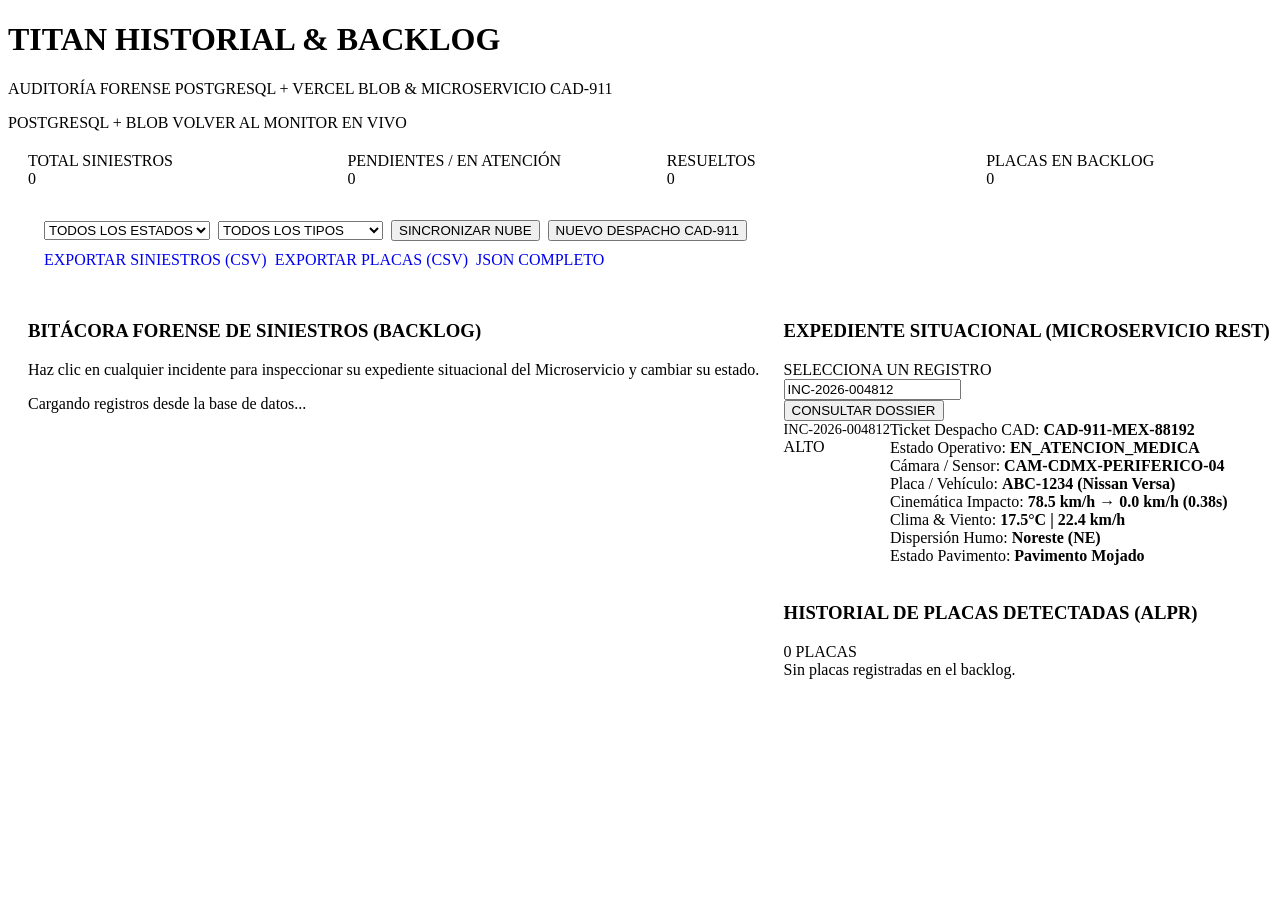
==== pwa/historial.html @ c9367545 "feat: documentacion y preparacion de deployment" ====
<!DOCTYPE html>
<html lang="es">
<head>
  <meta charset="UTF-8">
  <meta name="viewport" content="width=device-width, initial-scale=1.0, maximum-scale=1.0, user-scalable=no, viewport-fit=cover">
  <title>TITAN // Historial Forense & Expedientes Microservicio (/historial)</title>
  <meta name="theme-color" content="#070a11">
  <link rel="manifest" href="/manifest.json">
  <link rel="icon" type="image/svg+xml" href="/static/icon.svg">

  <link rel="preconnect" href="https://fonts.googleapis.com">
  <link rel="preconnect" href="https://fonts.gstatic.com" crossorigin>
  <link href="https://fonts.googleapis.com/css2?family=Chakra+Petch:wght@400;500;600;700&family=Inter:wght@300;400;500;600;700&family=JetBrains+Mono:wght@400;600;700&display=swap" rel="stylesheet">
  <script src="/static/lucide.min.js" defer></script>
  <link rel="stylesheet" href="/static/style.css?v=9">
  <style>
    .history-container {
      position: relative;
      z-index: 10;
      width: 100%;
      max-width: 1580px;
      margin: 0 auto;
      padding: 1.25rem;
      display: flex;
      flex-direction: column;
      gap: 1.15rem;
    }
    .history-stats-row {
      display: grid;
      grid-template-columns: repeat(auto-fit, minmax(200px, 1fr));
      gap: 0.85rem;
    }
    .history-grid {
      display: grid;
      grid-template-columns: 1.45fr 1fr;
      gap: 1.15rem;
      align-items: start;
    }
    @media (max-width: 1024px) {
      .history-grid {
        grid-template-columns: 1fr;
      }
    }
    .filter-toolbar {
      display: flex;
      gap: 0.65rem;
      flex-wrap: wrap;
      align-items: center;
      justify-content: space-between;
      background: var(--bg-surface);
      border: 1px solid var(--border-subtle);
      border-radius: 10px;
      padding: 0.85rem 1rem;
    }
    .filter-group {
      display: flex;
      gap: 0.5rem;
      flex-wrap: wrap;
      align-items: center;
    }
    .incidents-table-wrap {
      display: flex;
      flex-direction: column;
      gap: 0.65rem;
      max-height: 680px;
      overflow-y: auto;
      padding-right: 4px;
    }
    .history-card {
      background: rgba(11, 18, 33, 0.86);
      border: 1px solid var(--border-subtle);
      border-left: 4px solid var(--alert-red);
      border-radius: 8px;
      padding: 0.9rem 1rem;
      display: flex;
      flex-direction: column;
      gap: 0.55rem;
      transition: all 0.2s ease;
      cursor: pointer;
    }
    .history-card:hover {
      border-color: var(--cyan-primary);
      background: rgba(0, 240, 255, 0.06);
      transform: translateY(-1px);
    }
    .history-card.status-resuelto {
      border-left-color: var(--emerald-live);
    }
    .history-card.status-en_atencion {
      border-left-color: var(--cyan-primary);
    }
    .history-card-top {
      display: flex;
      justify-content: space-between;
      align-items: center;
      gap: 0.5rem;
      flex-wrap: wrap;
    }
    .history-card-id {
      font-family: var(--font-mono);
      font-size: 0.78rem;
      color: var(--cyan-primary);
      font-weight: 700;
    }
    .history-card-title {
      font-family: var(--font-display);
      font-size: 0.92rem;
      font-weight: 700;
      color: #fff;
    }
    .history-card-meta {
      display: flex;
      flex-wrap: wrap;
      gap: 0.5rem;
      align-items: center;
      font-size: 0.75rem;
      color: var(--text-muted);
    }
    .evidence-thumb {
      width: 100%;
      max-height: 220px;
      object-fit: cover;
      border-radius: 6px;
      border: 1px solid rgba(0, 240, 255, 0.25);
      margin-top: 0.4rem;
    }
  </style>
</head>
<body class="tactical-body">
  <div class="background-grid"></div>
  <div class="scanlines-overlay"></div>

  <!-- Header Táctico -->
  <header class="tactical-header">
    <div class="header-brand">
      <div class="radar-badge">
        <span class="radar-ping"></span>
        <i data-lucide="database" class="brand-icon"></i>
      </div>
      <div class="brand-text">
        <h1 class="brand-title">TITAN <span class="highlight">HISTORIAL & BACKLOG</span></h1>
        <p class="brand-subtitle">AUDITORÍA FORENSE POSTGRESQL + VERCEL BLOB & MICROSERVICIO CAD-911</p>
      </div>
    </div>

    <div class="header-actions">
      <span class="header-status-pill" id="hist-db-pill">
        <span class="status-dot"></span>
        <span id="hist-db-status-txt">POSTGRESQL + BLOB</span>
      </span>
      <a href="/" class="action-btn" style="text-decoration:none; border-color:var(--cyan-primary); color:var(--cyan-primary);">
        <i data-lucide="video"></i>
        <span>VOLVER AL MONITOR EN VIVO</span>
      </a>
    </div>
  </header>

  <main class="history-container">
    <!-- Métricas Globales del Backlog -->
    <section class="history-stats-row">
      <div class="metric-card metric-incidents">
        <div class="card-icon"><i data-lucide="shield-alert"></i></div>
        <div class="card-info">
          <div class="card-title">TOTAL SINIESTROS</div>
          <div class="card-value" id="stat-total-incidents">0</div>
        </div>
      </div>
      <div class="metric-card metric-fire">
        <div class="card-icon"><i data-lucide="clock"></i></div>
        <div class="card-info">
          <div class="card-title">PENDIENTES / EN ATENCIÓN</div>
          <div class="card-value" id="stat-pending-incidents">0</div>
        </div>
      </div>
      <div class="metric-card metric-persons">
        <div class="card-icon"><i data-lucide="check-circle-2"></i></div>
        <div class="card-info">
          <div class="card-title">RESUELTOS</div>
          <div class="card-value" id="stat-resolved-incidents">0</div>
        </div>
      </div>
      <div class="metric-card metric-plates">
        <div class="card-icon"><i data-lucide="scan-line"></i></div>
        <div class="card-info">
          <div class="card-title">PLACAS EN BACKLOG</div>
          <div class="card-value" id="stat-total-plates">0</div>
        </div>
      </div>
    </section>

    <!-- Barra de Filtros, Sincronización y Exportación -->
    <section class="filter-toolbar">
      <div class="filter-group">
        <select id="filter-status" class="control-select">
          <option value="">TODOS LOS ESTADOS</option>
          <option value="PENDIENTE">PENDIENTE</option>
          <option value="EN_ATENCION">EN ATENCIÓN</option>
          <option value="RESUELTO">RESUELTO</option>
        </select>
        <select id="filter-type" class="control-select">
          <option value="">TODOS LOS TIPOS</option>
          <option value="colision_critica">COLISIÓN CRÍTICA</option>
          <option value="fuego_confirmado">FUEGO CONFIRMADO</option>
          <option value="humo_detectado">HUMO DETECTADO</option>
        </select>
        <button class="action-btn" id="btn-sync-cloud" title="Sincronizar con PostgreSQL en la nube">
          <i data-lucide="refresh-cw"></i>
          <span>SINCRONIZAR NUBE</span>
        </button>
        <button class="action-btn btn-search" id="btn-simulate-cad" title="Generar y despachar nuevo expediente en el Microservicio CAD-911">
          <i data-lucide="siren"></i>
          <span>NUEVO DESPACHO CAD-911</span>
        </button>
      </div>

      <div class="filter-group">
        <a href="/api/backlog/export?format=csv&target=incidents" class="action-btn" style="text-decoration:none;" download>
          <i data-lucide="download"></i>
          <span>EXPORTAR SINIESTROS (CSV)</span>
        </a>
        <a href="/api/backlog/export?format=csv&target=plates" class="action-btn" style="text-decoration:none;" download>
          <i data-lucide="credit-card"></i>
          <span>EXPORTAR PLACAS (CSV)</span>
        </a>
        <a href="/api/backlog/export?format=json" class="action-btn" style="text-decoration:none;" download>
          <i data-lucide="file-json"></i>
          <span>JSON COMPLETO</span>
        </a>
      </div>
    </section>

    <!-- Cuerpo Principal: Lista de Siniestros (Izquierda) + Expediente Detallado del Microservicio y Placas (Derecha) -->
    <div class="history-grid">
      <!-- Columna Izquierda: Registro de Siniestros en Base de Datos -->
      <div class="blackbox-panel">
        <div class="panel-header-split">
          <div>
            <h3 class="panel-heading">
              <i data-lucide="clipboard-list" class="panel-icon-svg"></i>
              <span>BITÁCORA FORENSE DE SINIESTROS (BACKLOG)</span>
            </h3>
            <p class="panel-desc">Haz clic en cualquier incidente para inspeccionar su expediente situacional del Microservicio y cambiar su estado.</p>
          </div>
        </div>
        <div class="incidents-table-wrap" id="history-incidents-list">
          <div class="empty-state">Cargando registros desde la base de datos...</div>
        </div>
      </div>

      <!-- Columna Derecha: Inspector de Expediente del Microservicio + Historial de Placas -->
      <div style="display:flex; flex-direction:column; gap:1.15rem;">
        <!-- Inspector Visual de Expediente Situacional (Microservicio REST) -->
        <div class="plates-panel">
          <div class="panel-header-split">
            <h3 class="panel-heading">
              <i data-lucide="shield-check" class="panel-icon-svg"></i>
              <span>EXPEDIENTE SITUACIONAL (MICROSERVICIO REST)</span>
            </h3>
            <span class="alpr-model-tag" id="dossier-ticket-tag">SELECCIONA UN REGISTRO</span>
          </div>

          <!-- Buscador por ID de Expediente (ej. INC-2026-004812) -->
          <div class="plate-search-box">
            <div class="search-input-wrapper">
              <i data-lucide="search" class="search-icon-svg"></i>
              <input type="text" id="dossier-id-input" placeholder="ID de Incidente (ej: INC-2026-004812)" class="tactical-input" value="INC-2026-004812">
            </div>
            <button class="action-btn btn-search" id="btn-fetch-dossier">CONSULTAR DOSSIER</button>
          </div>

          <div class="vehicle-dossier" id="detailed-dossier-view" style="display:flex;">
            <div class="dossier-header">
              <div class="dossier-plate-badge" id="det-inc-id" style="font-size:0.9rem;">INC-2026-004812</div>
              <div class="dossier-status" id="det-inc-severity">ALTO</div>
            </div>
            <div class="dossier-grid">
              <div class="dossier-item"><span class="lbl">Ticket Despacho CAD:</span> <strong id="det-cad-ticket" class="fuel-badge">CAD-911-MEX-88192</strong></div>
              <div class="dossier-item"><span class="lbl">Estado Operativo:</span> <strong id="det-status">EN_ATENCION_MEDICA</strong></div>
              <div class="dossier-item"><span class="lbl">Cámara / Sensor:</span> <strong id="det-camera">CAM-CDMX-PERIFERICO-04</strong></div>
              <div class="dossier-item"><span class="lbl">Placa / Vehículo:</span> <strong id="det-vehicle">ABC-1234 (Nissan Versa)</strong></div>
              <div class="dossier-item"><span class="lbl">Cinemática Impacto:</span> <strong id="det-kinematics">78.5 km/h → 0.0 km/h (0.38s)</strong></div>
              <div class="dossier-item"><span class="lbl">Clima & Viento:</span> <strong id="det-weather">17.5°C | 22.4 km/h</strong></div>
              <div class="dossier-item"><span class="lbl">Dispersión Humo:</span> <strong id="det-smoke">Noreste (NE)</strong></div>
              <div class="dossier-item"><span class="lbl">Estado Pavimento:</span> <strong id="det-pavement">Pavimento Mojado</strong></div>
            </div>
            <div id="det-snapshot-container" style="display:none;">
              <img id="det-snapshot-img" class="evidence-thumb" src="" alt="Evidencia Fotográfica Vercel Blob">
            </div>
          </div>
        </div>

        <!-- Historial de Placas Detectadas (ALPR Backlog) -->
        <div class="plates-panel">
          <div class="panel-header-split">
            <h3 class="panel-heading">
              <i data-lucide="scan-line" class="panel-icon-svg"></i>
              <span>HISTORIAL DE PLACAS DETECTADAS (ALPR)</span>
            </h3>
            <span class="alpr-model-tag" id="hist-plates-badge">0 PLACAS</span>
          </div>
          <div class="recent-plates-feed" id="history-plates-list" style="max-height:260px;">
            <div class="empty-state">Sin placas registradas en el backlog.</div>
          </div>
        </div>
      </div>
    </div>
  </main>

  <script>
    async function loadFullBacklog(syncCloud = false) {
      const statusFilter = document.getElementById('filter-status').value;
      const typeFilter = document.getElementById('filter-type').value;
      const params = new URLSearchParams({ limit: '150' });
      if (statusFilter) params.set('status', statusFilter);
      if (typeFilter) params.set('incident_type', typeFilter);
      if (syncCloud) params.set('sync', 'true');

      try {
        const res = await fetch(`/api/backlog?${params.toString()}`);
        if (!res.ok) return;
        const data = await res.json();
        const db = data.database || {};
        const incidents = data.incidents || [];
        const plates = data.plates || [];

        // Actualizar estado DB en el header
        const dbTxt = document.getElementById('hist-db-status-txt');
        if (dbTxt) {
          dbTxt.textContent = db.connected
            ? `POSTGRES + BLOB ACTIVO (${incidents.length})`
            : `MODO ESPEJO ACTIVO (${incidents.length})`;
        }

        // Estadísticas
        document.getElementById('stat-total-incidents').textContent = incidents.length;
        const pendingCount = incidents.filter(i => (i.status || '').toUpperCase() !== 'RESUELTO').length;
        const resolvedCount = incidents.filter(i => (i.status || '').toUpperCase() === 'RESUELTO').length;
        document.getElementById('stat-pending-incidents').textContent = pendingCount;
        document.getElementById('stat-resolved-incidents').textContent = resolvedCount;
        document.getElementById('stat-total-plates').textContent = plates.length;
        document.getElementById('hist-plates-badge').textContent = `${plates.length} PLACAS`;

        renderHistoryIncidents(incidents);
        renderHistoryPlates(plates);
      } catch (err) {
        console.error('Error cargando /historial:', err);
      }
    }

    function renderHistoryIncidents(incidents) {
      const container = document.getElementById('history-incidents-list');
      if (!incidents || incidents.length === 0) {
        container.innerHTML = `<div class="empty-state">No hay incidentes registrados con los filtros actuales.</div>`;
        return;
      }

      let html = '';
      incidents.forEach((inc) => {
        const incId = inc.incident_id || `ID-${inc.id || ''}`;
        const status = (inc.status || 'PENDIENTE').toUpperCase();
        const statusClass = `status-${status.toLowerCase()}`;
        const statusColor = status === 'RESUELTO' ? '#00ff88' : (status === 'EN_ATENCION' ? '#00f0ff' : '#ffb700');
        const veh = inc.vehicle_data || inc.vehicle || {};
        const vehDesc = veh.brand ? `${veh.brand} ${veh.model || ''}` : '';
        const plateBadge = inc.plate ? `<span class="chip-plate-tag">🚘 ${inc.plate} ${vehDesc}</span>` : '';
        const ticketBadge = inc.dispatch_ticket_id ? `<span class="chip-plate-tag" style="border-color:#00ff88;color:#00ff88;">🎫 ${inc.dispatch_ticket_id}</span>` : '';
        const snapBadge = inc.snapshot_url ? `<a href="${inc.snapshot_url}" target="_blank" onclick="event.stopPropagation();" class="chip-plate-tag" style="text-decoration:none;">📸 EVIDENCIA BLOB</a>` : '';

        html += `
          <div class="history-card ${statusClass}" onclick="inspectIncidentDossier('${incId}')">
            <div class="history-card-top">
              <span class="history-card-id">${incId}</span>
              <div style="display:flex; gap:6px; align-items:center;">
                <span class="chip-plate-tag" onclick="event.stopPropagation(); cycleStatus('${incId}', '${status}')" style="cursor:pointer; border-color:${statusColor}; color:${statusColor};" title="Clic para cambiar estado">
                  ${status} ↻
                </span>
                <span class="item-time">${inc.created_at ? inc.created_at.replace('T', ' ').slice(0, 19) : inc.timestamp}</span>
              </div>
            </div>
            <div class="history-card-title">${inc.title || 'SINIESTRO VIAL'}</div>
            <div class="item-sub">${inc.subtitle || ''}</div>
            <div class="history-card-meta">
              <span>📹 ${inc.camera_id || 'camera_01'}</span>
              <span>⚡ Severidad: <strong>${inc.severity || 'ALTO'}</strong></span>
              ${plateBadge}
              ${ticketBadge}
              ${snapBadge}
            </div>
          </div>
        `;
      });
      container.innerHTML = html;
      if (window.lucide) lucide.createIcons();
    }

    function renderHistoryPlates(plates) {
      const container = document.getElementById('history-plates-list');
      if (!plates || plates.length === 0) {
        container.innerHTML = `<div class="empty-state">No hay placas registradas aún.</div>`;
        return;
      }
      let html = '';
      plates.forEach((p) => {
        const v = p.vehicle_data || {};
        const thumb = p.thumbnail_url
          ? `<a href="${p.thumbnail_url}" target="_blank"><img src="${p.thumbnail_url}" class="plate-feed-thumb" alt="${p.plate}"></a>`
          : '';
        html += `
          <div class="plate-feed-item">
            <div class="plate-feed-left">
              ${thumb}
              <div>
                <div class="plate-feed-tag">${p.plate}</div>
                <div class="plate-feed-veh">${v.brand || 'Vehículo'} ${v.model || ''} (${v.fuel_type || 'Gasolina'})</div>
              </div>
            </div>
            <span class="alpr-model-tag">${Math.round((p.confidence || 0.85) * 100)}%</span>
          </div>
        `;
      });
      container.innerHTML = html;
    }

    async function cycleStatus(incidentId, currentStatus) {
      const order = ['PENDIENTE', 'EN_ATENCION', 'RESUELTO'];
      const nextStatus = order[(order.indexOf(currentStatus) + 1) % order.length] || 'EN_ATENCION';
      try {
        const res = await fetch(`/api/backlog/incidents/${encodeURIComponent(incidentId)}`, {
          method: 'PATCH',
          headers: { 'Content-Type': 'application/json' },
          body: JSON.stringify({ status: nextStatus }),
        });
        if (res.ok) {
          loadFullBacklog(false);
        }
      } catch (e) {
        console.error('Error actualizando estado:', e);
      }
    }

    async function inspectIncidentDossier(incidentId) {
      document.getElementById('dossier-id-input').value = incidentId;
      try {
        const res = await fetch(`/api/enrichment/dossier/${encodeURIComponent(incidentId)}`);
        if (!res.ok) return;
        const d = await res.json();
        renderDossierDetails(d);
      } catch (e) {
        console.error('Error consultando dossier:', e);
      }
    }

    function renderDossierDetails(d) {
      const enr = d.enrichment || {};
      const ms = enr.microservice_dossier || d;
      const envRisk = ms.environmental_risk || enr.weather || {};
      const tel = ms.telemetry || d.telemetry || {};
      const veh = d.vehicle_data || d.vehicle || ms.vehicle_info || {};

      document.getElementById('det-inc-id').textContent = d.incident_id || ms.incident_id || '---';
      document.getElementById('det-inc-severity').textContent = d.severity || ms.severity_level || 'CRÍTICO';
      document.getElementById('det-cad-ticket').textContent = d.dispatch_ticket_id || ms.dispatch_ticket_id || 'CAD-911-ACTIVO';
      document.getElementById('dossier-ticket-tag').textContent = d.dispatch_ticket_id || ms.dispatch_ticket_id || 'EXPEDIENTE VERIFICADO';
      document.getElementById('det-status').textContent = d.status || ms.status || 'PENDIENTE';
      document.getElementById('det-camera').textContent = d.camera_id || ms.camera_id || 'camera_01';

      const plateStr = d.plate || veh.plate || 'NO VISIBLE';
      const brandModel = `${veh.brand || ''} ${veh.model || ''}`.trim();
      document.getElementById('det-vehicle').textContent = brandModel ? `${plateStr} (${brandModel})` : plateStr;

      if (tel.initial_speed_kmh !== undefined) {
        document.getElementById('det-kinematics').textContent = `${tel.initial_speed_kmh} km/h → ${tel.impact_speed_kmh || 0} km/h (${tel.delta_time_sec || 0.4}s)`;
      } else {
        document.getElementById('det-kinematics').textContent = `Energía óptica: ${tel.motion_energy || 0} | FPS: ${tel.fps || 25}`;
      }

      const temp = envRisk.temperature_c !== undefined ? `${envRisk.temperature_c}°C` : '21°C';
      const wind = envRisk.wind_speed_kmh !== undefined ? `${envRisk.wind_speed_kmh} km/h` : '12 km/h';
      document.getElementById('det-weather').textContent = `${temp} | ${wind} (${envRisk.weather_condition || envRisk.description || 'Despejado'})`;
      document.getElementById('det-smoke').textContent = envRisk.smoke_dispersion_direction || 'Noreste (NE)';
      document.getElementById('det-pavement').textContent = envRisk.pavement_status || envRisk.pavement_risk || 'Pavimento Seco';

      const snapContainer = document.getElementById('det-snapshot-container');
      const snapImg = document.getElementById('det-snapshot-img');
      const snapUrl = d.snapshot_url || veh.snapshot_url;
      if (snapUrl) {
        snapContainer.style.display = 'block';
        snapImg.src = snapUrl;
      } else {
        snapContainer.style.display = 'none';
      }
    }

    document.addEventListener('DOMContentLoaded', () => {
      loadFullBacklog(true);
      inspectIncidentDossier('INC-2026-004812');

      document.getElementById('filter-status').addEventListener('change', () => loadFullBacklog(false));
      document.getElementById('filter-type').addEventListener('change', () => loadFullBacklog(false));
      document.getElementById('btn-sync-cloud').addEventListener('click', () => loadFullBacklog(true));
      document.getElementById('btn-fetch-dossier').addEventListener('click', () => {
        const val = document.getElementById('dossier-id-input').value.trim();
        if (val) inspectIncidentDossier(val);
      });

      document.getElementById('btn-simulate-cad').addEventListener('click', async () => {
        const res = await fetch('/api/enrichment/dispatch', {
          method: 'POST',
          headers: { 'Content-Type': 'application/json' },
          body: JSON.stringify({
            incident_type: 'colision_critica',
            title: 'COLISIÓN VEHICULAR CONFIRMADA',
            subtitle: 'Desaceleración severa evaluada por Microservicio CAD-911',
            plate: 'XYZ-789-A',
          }),
        });
        if (res.ok) {
          const data = await res.json();
          const incId = (data.microservice_dossier && data.microservice_dossier.incident_id) || data.event_id;
          await loadFullBacklog(false);
          if (incId) inspectIncidentDossier(incId);
        }
      });

      if (window.lucide) lucide.createIcons();
    });
  </script>
</body>
</html>
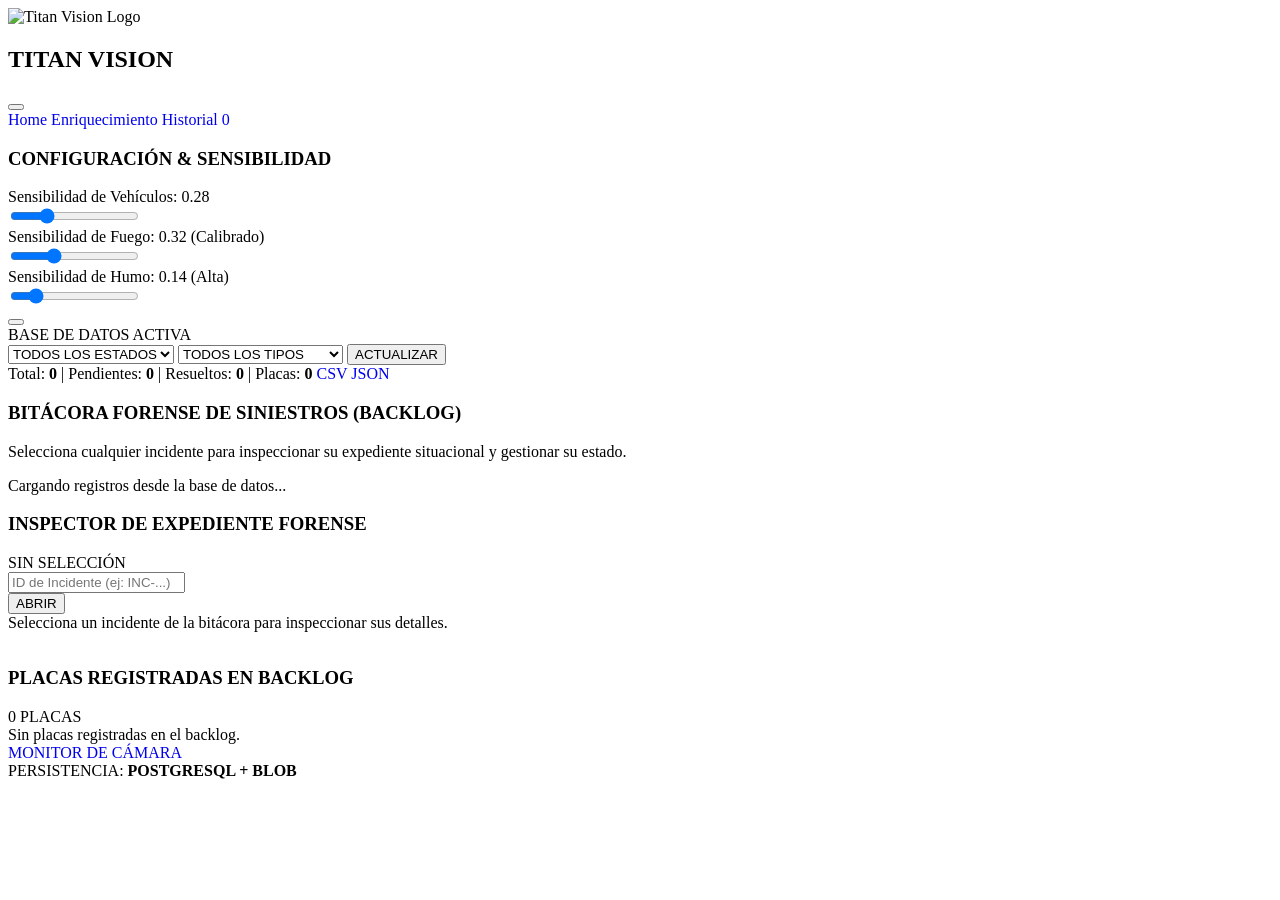
==== commit 85cf2714: "feat(ui): sidebar SPA layout, brand assets, HUD label cleanup, and favicon routes" ====
--- a/pwa/historial.html
+++ b/pwa/historial.html
@@ -3,308 +3,247 @@
 <head>
   <meta charset="UTF-8">
   <meta name="viewport" content="width=device-width, initial-scale=1.0, maximum-scale=1.0, user-scalable=no, viewport-fit=cover">
-  <title>TITAN // Historial Forense & Expedientes Microservicio (/historial)</title>
+  <title>TITAN VISION // Historial Forense</title>
   <meta name="theme-color" content="#070a11">
   <link rel="manifest" href="/manifest.json">
-  <link rel="icon" type="image/svg+xml" href="/static/icon.svg">
+  <link rel="icon" type="image/x-icon" href="/favicon.ico">
+  <link rel="icon" type="image/png" sizes="32x32" href="/static/favicon/favicon-32x32.png">
+  <link rel="icon" type="image/png" sizes="16x16" href="/static/favicon/favicon-16x16.png">
+  <link rel="apple-touch-icon" sizes="180x180" href="/static/favicon/apple-touch-icon.png">
 
   <link rel="preconnect" href="https://fonts.googleapis.com">
   <link rel="preconnect" href="https://fonts.gstatic.com" crossorigin>
   <link href="https://fonts.googleapis.com/css2?family=Chakra+Petch:wght@400;500;600;700&family=Inter:wght@300;400;500;600;700&family=JetBrains+Mono:wght@400;600;700&display=swap" rel="stylesheet">
   <script src="/static/lucide.min.js" defer></script>
-  <link rel="stylesheet" href="/static/style.css?v=9">
-  <style>
-    .history-container {
-      position: relative;
-      z-index: 10;
-      width: 100%;
-      max-width: 1580px;
-      margin: 0 auto;
-      padding: 1.25rem;
-      display: flex;
-      flex-direction: column;
-      gap: 1.15rem;
-    }
-    .history-stats-row {
-      display: grid;
-      grid-template-columns: repeat(auto-fit, minmax(200px, 1fr));
-      gap: 0.85rem;
-    }
-    .history-grid {
-      display: grid;
-      grid-template-columns: 1.45fr 1fr;
-      gap: 1.15rem;
-      align-items: start;
-    }
-    @media (max-width: 1024px) {
-      .history-grid {
-        grid-template-columns: 1fr;
-      }
-    }
-    .filter-toolbar {
-      display: flex;
-      gap: 0.65rem;
-      flex-wrap: wrap;
-      align-items: center;
-      justify-content: space-between;
-      background: var(--bg-surface);
-      border: 1px solid var(--border-subtle);
-      border-radius: 10px;
-      padding: 0.85rem 1rem;
-    }
-    .filter-group {
-      display: flex;
-      gap: 0.5rem;
-      flex-wrap: wrap;
-      align-items: center;
-    }
-    .incidents-table-wrap {
-      display: flex;
-      flex-direction: column;
-      gap: 0.65rem;
-      max-height: 680px;
-      overflow-y: auto;
-      padding-right: 4px;
-    }
-    .history-card {
-      background: rgba(11, 18, 33, 0.86);
-      border: 1px solid var(--border-subtle);
-      border-left: 4px solid var(--alert-red);
-      border-radius: 8px;
-      padding: 0.9rem 1rem;
-      display: flex;
-      flex-direction: column;
-      gap: 0.55rem;
-      transition: all 0.2s ease;
-      cursor: pointer;
-    }
-    .history-card:hover {
-      border-color: var(--cyan-primary);
-      background: rgba(0, 240, 255, 0.06);
-      transform: translateY(-1px);
-    }
-    .history-card.status-resuelto {
-      border-left-color: var(--emerald-live);
-    }
-    .history-card.status-en_atencion {
-      border-left-color: var(--cyan-primary);
-    }
-    .history-card-top {
-      display: flex;
-      justify-content: space-between;
-      align-items: center;
-      gap: 0.5rem;
-      flex-wrap: wrap;
-    }
-    .history-card-id {
-      font-family: var(--font-mono);
-      font-size: 0.78rem;
-      color: var(--cyan-primary);
-      font-weight: 700;
-    }
-    .history-card-title {
-      font-family: var(--font-display);
-      font-size: 0.92rem;
-      font-weight: 700;
-      color: #fff;
-    }
-    .history-card-meta {
-      display: flex;
-      flex-wrap: wrap;
-      gap: 0.5rem;
-      align-items: center;
-      font-size: 0.75rem;
-      color: var(--text-muted);
-    }
-    .evidence-thumb {
-      width: 100%;
-      max-height: 220px;
-      object-fit: cover;
-      border-radius: 6px;
-      border: 1px solid rgba(0, 240, 255, 0.25);
-      margin-top: 0.4rem;
-    }
-  </style>
+  <link rel="stylesheet" href="/static/style.css?v=16">
 </head>
-<body class="tactical-body">
+<body class="tactical-body" data-initial-view="historial" data-active-view="historial">
   <div class="background-grid"></div>
   <div class="scanlines-overlay"></div>
-
-  <!-- Header Táctico -->
-  <header class="tactical-header">
-    <div class="header-brand">
-      <div class="radar-badge">
-        <span class="radar-ping"></span>
-        <i data-lucide="database" class="brand-icon"></i>
-      </div>
-      <div class="brand-text">
-        <h1 class="brand-title">TITAN <span class="highlight">HISTORIAL & BACKLOG</span></h1>
-        <p class="brand-subtitle">AUDITORÍA FORENSE POSTGRESQL + VERCEL BLOB & MICROSERVICIO CAD-911</p>
-      </div>
-    </div>
-
-    <div class="header-actions">
-      <span class="header-status-pill" id="hist-db-pill">
-        <span class="status-dot"></span>
-        <span id="hist-db-status-txt">POSTGRESQL + BLOB</span>
-      </span>
-      <a href="/" class="action-btn" style="text-decoration:none; border-color:var(--cyan-primary); color:var(--cyan-primary);">
-        <i data-lucide="video"></i>
-        <span>VOLVER AL MONITOR EN VIVO</span>
-      </a>
-    </div>
-  </header>
-
-  <main class="history-container">
-    <!-- Métricas Globales del Backlog -->
-    <section class="history-stats-row">
-      <div class="metric-card metric-incidents">
-        <div class="card-icon"><i data-lucide="shield-alert"></i></div>
-        <div class="card-info">
-          <div class="card-title">TOTAL SINIESTROS</div>
-          <div class="card-value" id="stat-total-incidents">0</div>
-        </div>
-      </div>
-      <div class="metric-card metric-fire">
-        <div class="card-icon"><i data-lucide="clock"></i></div>
-        <div class="card-info">
-          <div class="card-title">PENDIENTES / EN ATENCIÓN</div>
-          <div class="card-value" id="stat-pending-incidents">0</div>
-        </div>
-      </div>
-      <div class="metric-card metric-persons">
-        <div class="card-icon"><i data-lucide="check-circle-2"></i></div>
-        <div class="card-info">
-          <div class="card-title">RESUELTOS</div>
-          <div class="card-value" id="stat-resolved-incidents">0</div>
-        </div>
-      </div>
-      <div class="metric-card metric-plates">
-        <div class="card-icon"><i data-lucide="scan-line"></i></div>
-        <div class="card-info">
-          <div class="card-title">PLACAS EN BACKLOG</div>
-          <div class="card-value" id="stat-total-plates">0</div>
-        </div>
-      </div>
-    </section>
-
-    <!-- Barra de Filtros, Sincronización y Exportación -->
-    <section class="filter-toolbar">
-      <div class="filter-group">
-        <select id="filter-status" class="control-select">
-          <option value="">TODOS LOS ESTADOS</option>
-          <option value="PENDIENTE">PENDIENTE</option>
-          <option value="EN_ATENCION">EN ATENCIÓN</option>
-          <option value="RESUELTO">RESUELTO</option>
-        </select>
-        <select id="filter-type" class="control-select">
-          <option value="">TODOS LOS TIPOS</option>
-          <option value="colision_critica">COLISIÓN CRÍTICA</option>
-          <option value="fuego_confirmado">FUEGO CONFIRMADO</option>
-          <option value="humo_detectado">HUMO DETECTADO</option>
-        </select>
-        <button class="action-btn" id="btn-sync-cloud" title="Sincronizar con PostgreSQL en la nube">
-          <i data-lucide="refresh-cw"></i>
-          <span>SINCRONIZAR NUBE</span>
-        </button>
-        <button class="action-btn btn-search" id="btn-simulate-cad" title="Generar y despachar nuevo expediente en el Microservicio CAD-911">
-          <i data-lucide="siren"></i>
-          <span>NUEVO DESPACHO CAD-911</span>
+  <div class="sidebar-backdrop" id="sidebar-backdrop"></div>
+
+  <div class="app-shell" id="app-shell">
+    <!-- ==================== SIDEBAR LATERAL ==================== -->
+    <aside class="app-sidebar" id="app-sidebar" aria-label="Navegación principal y calibración">
+      <div class="sidebar-brand-box">
+        <div class="radar-badge">
+          <img src="/static/Logo.png" alt="Titan Vision Logo" class="brand-logo-img">
+        </div>
+        <div class="brand-text">
+          <h1 class="brand-title">TITAN <span class="highlight">VISION</span></h1>
+        </div>
+        <button class="sidebar-close-btn" id="btn-close-sidebar" aria-label="Cerrar menú">
+          <i data-lucide="x"></i>
         </button>
       </div>
 
-      <div class="filter-group">
-        <a href="/api/backlog/export?format=csv&target=incidents" class="action-btn" style="text-decoration:none;" download>
-          <i data-lucide="download"></i>
-          <span>EXPORTAR SINIESTROS (CSV)</span>
+      <nav class="sidebar-nav" aria-label="Secciones del sistema">
+        <a href="/#home" class="sidebar-nav-item" style="text-decoration:none;">
+          <i data-lucide="layout-dashboard"></i>
+          <span>Home</span>
         </a>
-        <a href="/api/backlog/export?format=csv&target=plates" class="action-btn" style="text-decoration:none;" download>
-          <i data-lucide="credit-card"></i>
-          <span>EXPORTAR PLACAS (CSV)</span>
+        <a href="/#enriquecimiento" class="sidebar-nav-item" style="text-decoration:none;">
+          <i data-lucide="compass"></i>
+          <span>Enriquecimiento</span>
         </a>
-        <a href="/api/backlog/export?format=json" class="action-btn" style="text-decoration:none;" download>
-          <i data-lucide="file-json"></i>
-          <span>JSON COMPLETO</span>
+        <a href="/historial" class="sidebar-nav-item active" style="text-decoration:none;">
+          <i data-lucide="history"></i>
+          <span>Historial</span>
+          <span class="nav-badge" id="nav-incidents-badge">0</span>
         </a>
-      </div>
-    </section>
-
-    <!-- Cuerpo Principal: Lista de Siniestros (Izquierda) + Expediente Detallado del Microservicio y Placas (Derecha) -->
-    <div class="history-grid">
-      <!-- Columna Izquierda: Registro de Siniestros en Base de Datos -->
-      <div class="blackbox-panel">
-        <div class="panel-header-split">
-          <div>
-            <h3 class="panel-heading">
-              <i data-lucide="clipboard-list" class="panel-icon-svg"></i>
-              <span>BITÁCORA FORENSE DE SINIESTROS (BACKLOG)</span>
-            </h3>
-            <p class="panel-desc">Haz clic en cualquier incidente para inspeccionar su expediente situacional del Microservicio y cambiar su estado.</p>
-          </div>
-        </div>
-        <div class="incidents-table-wrap" id="history-incidents-list">
-          <div class="empty-state">Cargando registros desde la base de datos...</div>
-        </div>
-      </div>
-
-      <!-- Columna Derecha: Inspector de Expediente del Microservicio + Historial de Placas -->
-      <div style="display:flex; flex-direction:column; gap:1.15rem;">
-        <!-- Inspector Visual de Expediente Situacional (Microservicio REST) -->
-        <div class="plates-panel">
-          <div class="panel-header-split">
-            <h3 class="panel-heading">
-              <i data-lucide="shield-check" class="panel-icon-svg"></i>
-              <span>EXPEDIENTE SITUACIONAL (MICROSERVICIO REST)</span>
-            </h3>
-            <span class="alpr-model-tag" id="dossier-ticket-tag">SELECCIONA UN REGISTRO</span>
-          </div>
-
-          <!-- Buscador por ID de Expediente (ej. INC-2026-004812) -->
-          <div class="plate-search-box">
-            <div class="search-input-wrapper">
-              <i data-lucide="search" class="search-icon-svg"></i>
-              <input type="text" id="dossier-id-input" placeholder="ID de Incidente (ej: INC-2026-004812)" class="tactical-input" value="INC-2026-004812">
-            </div>
-            <button class="action-btn btn-search" id="btn-fetch-dossier">CONSULTAR DOSSIER</button>
-          </div>
-
-          <div class="vehicle-dossier" id="detailed-dossier-view" style="display:flex;">
-            <div class="dossier-header">
-              <div class="dossier-plate-badge" id="det-inc-id" style="font-size:0.9rem;">INC-2026-004812</div>
-              <div class="dossier-status" id="det-inc-severity">ALTO</div>
-            </div>
-            <div class="dossier-grid">
-              <div class="dossier-item"><span class="lbl">Ticket Despacho CAD:</span> <strong id="det-cad-ticket" class="fuel-badge">CAD-911-MEX-88192</strong></div>
-              <div class="dossier-item"><span class="lbl">Estado Operativo:</span> <strong id="det-status">EN_ATENCION_MEDICA</strong></div>
-              <div class="dossier-item"><span class="lbl">Cámara / Sensor:</span> <strong id="det-camera">CAM-CDMX-PERIFERICO-04</strong></div>
-              <div class="dossier-item"><span class="lbl">Placa / Vehículo:</span> <strong id="det-vehicle">ABC-1234 (Nissan Versa)</strong></div>
-              <div class="dossier-item"><span class="lbl">Cinemática Impacto:</span> <strong id="det-kinematics">78.5 km/h → 0.0 km/h (0.38s)</strong></div>
-              <div class="dossier-item"><span class="lbl">Clima & Viento:</span> <strong id="det-weather">17.5°C | 22.4 km/h</strong></div>
-              <div class="dossier-item"><span class="lbl">Dispersión Humo:</span> <strong id="det-smoke">Noreste (NE)</strong></div>
-              <div class="dossier-item"><span class="lbl">Estado Pavimento:</span> <strong id="det-pavement">Pavimento Mojado</strong></div>
-            </div>
-            <div id="det-snapshot-container" style="display:none;">
-              <img id="det-snapshot-img" class="evidence-thumb" src="" alt="Evidencia Fotográfica Vercel Blob">
-            </div>
-          </div>
-        </div>
-
-        <!-- Historial de Placas Detectadas (ALPR Backlog) -->
-        <div class="plates-panel">
-          <div class="panel-header-split">
-            <h3 class="panel-heading">
-              <i data-lucide="scan-line" class="panel-icon-svg"></i>
-              <span>HISTORIAL DE PLACAS DETECTADAS (ALPR)</span>
-            </h3>
-            <span class="alpr-model-tag" id="hist-plates-badge">0 PLACAS</span>
-          </div>
-          <div class="recent-plates-feed" id="history-plates-list" style="max-height:260px;">
-            <div class="empty-state">Sin placas registradas en el backlog.</div>
-          </div>
-        </div>
-      </div>
+      </nav>
+
+      <div class="sidebar-spacer"></div>
+
+      <section class="sidebar-sensitivity-card" aria-labelledby="i18n-ctrl-title">
+        <h3 class="panel-heading">
+          <i data-lucide="sliders" class="panel-icon-svg"></i>
+          <span id="i18n-ctrl-title">CONFIGURACIÓN & SENSIBILIDAD</span>
+        </h3>
+
+        <div class="sliders-group">
+          <div class="slider-row">
+            <div class="slider-label-row">
+              <label for="slider-vehicle-conf">Sensibilidad de Vehículos:</label>
+              <span class="slider-val" id="vehicle-conf-val">0.28</span>
+            </div>
+            <input type="range" min="0.10" max="0.80" step="0.02" value="0.28" id="slider-vehicle-conf" class="tactical-slider">
+          </div>
+          <div class="slider-row">
+            <div class="slider-label-row">
+              <label for="slider-fire-conf">Sensibilidad de Fuego:</label>
+              <span class="slider-val" id="fire-conf-val">0.32 (Calibrado)</span>
+            </div>
+            <input type="range" min="0.10" max="0.80" step="0.02" value="0.32" id="slider-fire-conf" class="tactical-slider">
+          </div>
+          <div class="slider-row">
+            <div class="slider-label-row">
+              <label for="slider-smoke-conf">Sensibilidad de Humo:</label>
+              <span class="slider-val" id="smoke-conf-val">0.14 (Alta)</span>
+            </div>
+            <input type="range" min="0.05" max="0.60" step="0.01" value="0.14" id="slider-smoke-conf" class="tactical-slider">
+          </div>
+        </div>
+      </section>
+    </aside>
+
+    <!-- ==================== ÁREA DE TRABAJO DERECHA ==================== -->
+    <div class="app-workspace">
+      <header class="app-navbar">
+        <div class="navbar-left">
+          <button type="button" class="navbar-sidebar-trigger" id="btn-toggle-sidebar" title="Mostrar / Ocultar Sidebar" aria-label="Mostrar u ocultar menú lateral">
+            <i data-lucide="panel-left"></i>
+          </button>
+        </div>
+
+        <div class="navbar-right">
+          <span class="header-status-pill" id="hist-db-pill">
+            <span class="status-dot"></span>
+            <span id="hist-db-status-txt">BASE DE DATOS ACTIVA</span>
+          </span>
+        </div>
+      </header>
+
+      <main class="app-main">
+        <section class="view-section active" id="view-historial">
+          <div class="history-view-layout">
+            <!-- Barra de Filtros y Exportación Unificada -->
+            <div class="filter-toolbar">
+              <div class="filter-group">
+                <select id="filter-status" class="control-select" aria-label="Filtrar por estado">
+                  <option value="">TODOS LOS ESTADOS</option>
+                  <option value="PENDIENTE">PENDIENTE</option>
+                  <option value="EN_ATENCION">EN ATENCIÓN</option>
+                  <option value="RESUELTO">RESUELTO</option>
+                </select>
+                <select id="filter-type" class="control-select" aria-label="Filtrar por tipo de incidente">
+                  <option value="">TODOS LOS TIPOS</option>
+                  <option value="colision_critica">COLISIÓN CRÍTICA</option>
+                  <option value="fuego_confirmado">FUEGO CONFIRMADO</option>
+                  <option value="humo_detectado">HUMO DETECTADO</option>
+                </select>
+                <button type="button" class="action-btn" id="btn-sync-cloud" title="Sincronizar con PostgreSQL en la nube">
+                  <i data-lucide="refresh-cw"></i>
+                  <span>ACTUALIZAR</span>
+                </button>
+              </div>
+
+              <div class="filter-group">
+                <span class="history-summary-chip">
+                  Total: <strong id="stat-total-incidents">0</strong> |
+                  Pendientes: <strong id="stat-pending-incidents">0</strong> |
+                  Resueltos: <strong id="stat-resolved-incidents">0</strong> |
+                  Placas: <strong id="stat-total-plates">0</strong>
+                </span>
+                <a href="/api/backlog/export?format=csv&target=incidents" class="action-btn" style="text-decoration:none;" download title="Exportar incidentes en CSV">
+                  <i data-lucide="download"></i>
+                  <span>CSV</span>
+                </a>
+                <a href="/api/backlog/export?format=json" class="action-btn" style="text-decoration:none;" download title="Exportar backlog en JSON">
+                  <i data-lucide="file-json"></i>
+                  <span>JSON</span>
+                </a>
+              </div>
+            </div>
+
+            <div class="history-grid">
+              <!-- Columna Izquierda: Lista de Siniestros -->
+              <div class="blackbox-panel">
+                <div class="panel-header-split">
+                  <div>
+                    <h3 class="panel-heading">
+                      <i data-lucide="clipboard-list" class="panel-icon-svg"></i>
+                      <span>BITÁCORA FORENSE DE SINIESTROS (BACKLOG)</span>
+                    </h3>
+                    <p class="panel-desc">Selecciona cualquier incidente para inspeccionar su expediente situacional y gestionar su estado.</p>
+                  </div>
+                </div>
+                <div class="incidents-table-wrap" id="history-incidents-list">
+                  <div class="empty-state">Cargando registros desde la base de datos...</div>
+                </div>
+              </div>
+
+              <!-- Columna Derecha: Inspector de Expediente + Placas Detectadas -->
+              <div style="display:flex; flex-direction:column; gap:1rem;">
+                <div class="plates-panel">
+                  <div class="panel-header-split">
+                    <h3 class="panel-heading">
+                      <i data-lucide="file-check-2" class="panel-icon-svg"></i>
+                      <span>INSPECTOR DE EXPEDIENTE FORENSE</span>
+                    </h3>
+                    <span class="alpr-model-tag" id="dossier-ticket-tag">SIN SELECCIÓN</span>
+                  </div>
+
+                  <div class="plate-search-box">
+                    <div class="search-input-wrapper">
+                      <i data-lucide="search" class="search-icon-svg"></i>
+                      <input type="text" id="dossier-id-input" placeholder="ID de Incidente (ej: INC-...)" class="tactical-input">
+                    </div>
+                    <button type="button" class="action-btn btn-search" id="btn-fetch-dossier">
+                      <i data-lucide="search"></i>
+                      <span>ABRIR</span>
+                    </button>
+                  </div>
+
+                  <div class="empty-state" id="dossier-empty-prompt">
+                    Selecciona un incidente de la bitácora para inspeccionar sus detalles.
+                  </div>
+
+                  <div class="vehicle-dossier" id="detailed-dossier-view" style="display:none;">
+                    <div class="dossier-header">
+                      <div class="dossier-plate-badge" id="det-inc-id">---</div>
+                      <div class="dossier-status" id="det-inc-severity">---</div>
+                    </div>
+                    <div class="dossier-grid">
+                      <div class="dossier-item"><span class="lbl">Ticket Despacho CAD:</span> <strong id="det-cad-ticket" class="fuel-badge">---</strong></div>
+                      <div class="dossier-item"><span class="lbl">Estado Operativo:</span> <strong id="det-status">---</strong></div>
+                      <div class="dossier-item"><span class="lbl">Cámara / Sensor:</span> <strong id="det-camera">---</strong></div>
+                      <div class="dossier-item"><span class="lbl">Placa / Vehículo:</span> <strong id="det-vehicle">---</strong></div>
+                      <div class="dossier-item"><span class="lbl">Cinemática Impacto:</span> <strong id="det-kinematics">---</strong></div>
+                      <div class="dossier-item"><span class="lbl">Clima & Viento:</span> <strong id="det-weather">---</strong></div>
+                      <div class="dossier-item"><span class="lbl">Dispersión Humo:</span> <strong id="det-smoke">---</strong></div>
+                      <div class="dossier-item"><span class="lbl">Estado Pavimento:</span> <strong id="det-pavement">---</strong></div>
+                    </div>
+                    <div id="det-snapshot-container" style="display:none;">
+                      <img id="det-snapshot-img" class="evidence-thumb" src="" alt="Evidencia Fotográfica">
+                    </div>
+                  </div>
+                </div>
+
+                <div class="plates-panel">
+                  <div class="panel-header-split">
+                    <h3 class="panel-heading">
+                      <i data-lucide="scan-line" class="panel-icon-svg"></i>
+                      <span>PLACAS REGISTRADAS EN BACKLOG</span>
+                    </h3>
+                    <span class="alpr-model-tag" id="hist-plates-badge">0 PLACAS</span>
+                  </div>
+                  <div class="recent-plates-feed" id="history-plates-list" style="max-height:220px;">
+                    <div class="empty-state">Sin placas registradas en el backlog.</div>
+                  </div>
+                </div>
+              </div>
+            </div>
+          </div>
+        </section>
+      </main>
+
+      <footer class="app-footer">
+        <div class="footer-controls-left">
+          <a href="/#home" class="control-btn" style="text-decoration:none;">
+            <i data-lucide="video"></i>
+            <span>MONITOR DE CÁMARA</span>
+          </a>
+        </div>
+        <div class="footer-right">
+          <span class="footer-item">
+            <span class="status-dot"></span>
+            <span>PERSISTENCIA: <strong>POSTGRESQL + BLOB</strong></span>
+          </span>
+        </div>
+      </footer>
     </div>
-  </main>
+  </div>
 
   <script>
     async function loadFullBacklog(syncCloud = false) {
@@ -323,22 +262,25 @@
         const incidents = data.incidents || [];
         const plates = data.plates || [];
 
-        // Actualizar estado DB en el header
         const dbTxt = document.getElementById('hist-db-status-txt');
         if (dbTxt) {
           dbTxt.textContent = db.connected
-            ? `POSTGRES + BLOB ACTIVO (${incidents.length})`
-            : `MODO ESPEJO ACTIVO (${incidents.length})`;
+            ? `POSTGRES + BLOB (${incidents.length})`
+            : `BACKLOG ACTIVO (${incidents.length})`;
         }
 
-        // Estadísticas
+        const navBadge = document.getElementById('nav-incidents-badge');
+        if (navBadge) navBadge.textContent = incidents.length;
+
         document.getElementById('stat-total-incidents').textContent = incidents.length;
         const pendingCount = incidents.filter(i => (i.status || '').toUpperCase() !== 'RESUELTO').length;
         const resolvedCount = incidents.filter(i => (i.status || '').toUpperCase() === 'RESUELTO').length;
         document.getElementById('stat-pending-incidents').textContent = pendingCount;
         document.getElementById('stat-resolved-incidents').textContent = resolvedCount;
-        document.getElementById('stat-total-plates').textContent = plates.length;
-        document.getElementById('hist-plates-badge').textContent = `${plates.length} PLACAS`;
+        const totalPlatesEl = document.getElementById('stat-total-plates');
+        if (totalPlatesEl) totalPlatesEl.textContent = plates.length;
+        const platesBadgeEl = document.getElementById('hist-plates-badge');
+        if (platesBadgeEl) platesBadgeEl.textContent = `${plates.length} PLACAS`;
 
         renderHistoryIncidents(incidents);
         renderHistoryPlates(plates);
@@ -362,9 +304,9 @@
         const statusColor = status === 'RESUELTO' ? '#00ff88' : (status === 'EN_ATENCION' ? '#00f0ff' : '#ffb700');
         const veh = inc.vehicle_data || inc.vehicle || {};
         const vehDesc = veh.brand ? `${veh.brand} ${veh.model || ''}` : '';
-        const plateBadge = inc.plate ? `<span class="chip-plate-tag">🚘 ${inc.plate} ${vehDesc}</span>` : '';
-        const ticketBadge = inc.dispatch_ticket_id ? `<span class="chip-plate-tag" style="border-color:#00ff88;color:#00ff88;">🎫 ${inc.dispatch_ticket_id}</span>` : '';
-        const snapBadge = inc.snapshot_url ? `<a href="${inc.snapshot_url}" target="_blank" onclick="event.stopPropagation();" class="chip-plate-tag" style="text-decoration:none;">📸 EVIDENCIA BLOB</a>` : '';
+        const plateBadge = inc.plate ? `<span class="chip-plate-tag"><i data-lucide="scan-line"></i> ${inc.plate} ${vehDesc}</span>` : '';
+        const ticketBadge = inc.dispatch_ticket_id ? `<span class="chip-plate-tag" style="border-color:#00ff88;color:#00ff88;"><i data-lucide="file-check-2"></i> ${inc.dispatch_ticket_id}</span>` : '';
+        const snapBadge = inc.snapshot_url ? `<a href="${inc.snapshot_url}" target="_blank" onclick="event.stopPropagation();" class="chip-plate-tag" style="text-decoration:none;"><i data-lucide="image"></i> EVIDENCIA</a>` : '';
 
         html += `
           <div class="history-card ${statusClass}" onclick="inspectIncidentDossier('${incId}')">
@@ -372,16 +314,16 @@
               <span class="history-card-id">${incId}</span>
               <div style="display:flex; gap:6px; align-items:center;">
                 <span class="chip-plate-tag" onclick="event.stopPropagation(); cycleStatus('${incId}', '${status}')" style="cursor:pointer; border-color:${statusColor}; color:${statusColor};" title="Clic para cambiar estado">
-                  ${status} ↻
+                  ${status}
                 </span>
-                <span class="item-time">${inc.created_at ? inc.created_at.replace('T', ' ').slice(0, 19) : inc.timestamp}</span>
+                <span class="item-time">${inc.created_at ? inc.created_at.replace('T', ' ').slice(0, 19) : (inc.timestamp || '')}</span>
               </div>
             </div>
             <div class="history-card-title">${inc.title || 'SINIESTRO VIAL'}</div>
             <div class="item-sub">${inc.subtitle || ''}</div>
             <div class="history-card-meta">
-              <span>📹 ${inc.camera_id || 'camera_01'}</span>
-              <span>⚡ Severidad: <strong>${inc.severity || 'ALTO'}</strong></span>
+              <span><i data-lucide="video"></i> ${inc.camera_id || 'camera_01'}</span>
+              <span>Severidad: <strong>${inc.severity || 'ALTO'}</strong></span>
               ${plateBadge}
               ${ticketBadge}
               ${snapBadge}
@@ -395,6 +337,7 @@
 
     function renderHistoryPlates(plates) {
       const container = document.getElementById('history-plates-list');
+      if (!container) return;
       if (!plates || plates.length === 0) {
         container.innerHTML = `<div class="empty-state">No hay placas registradas aún.</div>`;
         return;
@@ -451,6 +394,11 @@
     }
 
     function renderDossierDetails(d) {
+      const emptyPrompt = document.getElementById('dossier-empty-prompt');
+      const dossierView = document.getElementById('detailed-dossier-view');
+      if (emptyPrompt) emptyPrompt.style.display = 'none';
+      if (dossierView) dossierView.style.display = 'flex';
+
       const enr = d.enrichment || {};
       const ms = enr.microservice_dossier || d;
       const envRisk = ms.environmental_risk || enr.weather || {};
@@ -459,7 +407,7 @@
 
       document.getElementById('det-inc-id').textContent = d.incident_id || ms.incident_id || '---';
       document.getElementById('det-inc-severity').textContent = d.severity || ms.severity_level || 'CRÍTICO';
-      document.getElementById('det-cad-ticket').textContent = d.dispatch_ticket_id || ms.dispatch_ticket_id || 'CAD-911-ACTIVO';
+      document.getElementById('det-cad-ticket').textContent = d.dispatch_ticket_id || ms.dispatch_ticket_id || 'PENDIENTE';
       document.getElementById('dossier-ticket-tag').textContent = d.dispatch_ticket_id || ms.dispatch_ticket_id || 'EXPEDIENTE VERIFICADO';
       document.getElementById('det-status').textContent = d.status || ms.status || 'PENDIENTE';
       document.getElementById('det-camera').textContent = d.camera_id || ms.camera_id || 'camera_01';
@@ -474,10 +422,10 @@
         document.getElementById('det-kinematics').textContent = `Energía óptica: ${tel.motion_energy || 0} | FPS: ${tel.fps || 25}`;
       }
 
-      const temp = envRisk.temperature_c !== undefined ? `${envRisk.temperature_c}°C` : '21°C';
-      const wind = envRisk.wind_speed_kmh !== undefined ? `${envRisk.wind_speed_kmh} km/h` : '12 km/h';
-      document.getElementById('det-weather').textContent = `${temp} | ${wind} (${envRisk.weather_condition || envRisk.description || 'Despejado'})`;
-      document.getElementById('det-smoke').textContent = envRisk.smoke_dispersion_direction || 'Noreste (NE)';
+      const temp = envRisk.temperature_c !== undefined ? `${envRisk.temperature_c}°C` : '--°C';
+      const wind = envRisk.wind_speed_kmh !== undefined ? `${envRisk.wind_speed_kmh} km/h` : '-- km/h';
+      document.getElementById('det-weather').textContent = `${temp} | ${wind} (${envRisk.weather_condition || envRisk.description || 'Normal'})`;
+      document.getElementById('det-smoke').textContent = envRisk.smoke_dispersion_direction || '---';
       document.getElementById('det-pavement').textContent = envRisk.pavement_status || envRisk.pavement_risk || 'Pavimento Seco';
 
       const snapContainer = document.getElementById('det-snapshot-container');
@@ -493,7 +441,6 @@
 
     document.addEventListener('DOMContentLoaded', () => {
       loadFullBacklog(true);
-      inspectIncidentDossier('INC-2026-004812');
 
       document.getElementById('filter-status').addEventListener('change', () => loadFullBacklog(false));
       document.getElementById('filter-type').addEventListener('change', () => loadFullBacklog(false));
@@ -503,23 +450,28 @@
         if (val) inspectIncidentDossier(val);
       });
 
-      document.getElementById('btn-simulate-cad').addEventListener('click', async () => {
-        const res = await fetch('/api/enrichment/dispatch', {
-          method: 'POST',
-          headers: { 'Content-Type': 'application/json' },
-          body: JSON.stringify({
-            incident_type: 'colision_critica',
-            title: 'COLISIÓN VEHICULAR CONFIRMADA',
-            subtitle: 'Desaceleración severa evaluada por Microservicio CAD-911',
-            plate: 'XYZ-789-A',
-          }),
+      const triggerBtn = document.getElementById('btn-toggle-sidebar');
+      const closeBtn = document.getElementById('btn-close-sidebar');
+      const shell = document.getElementById('app-shell');
+      const sidebar = document.getElementById('app-sidebar');
+      const backdrop = document.getElementById('sidebar-backdrop');
+      if (triggerBtn) {
+        triggerBtn.addEventListener('click', () => {
+          if (window.innerWidth <= 900) {
+            const isOpen = sidebar.classList.toggle('open');
+            if (backdrop) backdrop.classList.toggle('active', isOpen);
+          } else if (shell) {
+            shell.classList.toggle('sidebar-collapsed');
+          }
         });
-        if (res.ok) {
-          const data = await res.json();
-          const incId = (data.microservice_dossier && data.microservice_dossier.incident_id) || data.event_id;
-          await loadFullBacklog(false);
-          if (incId) inspectIncidentDossier(incId);
-        }
+      }
+      if (closeBtn) closeBtn.addEventListener('click', () => {
+        sidebar.classList.remove('open');
+        if (backdrop) backdrop.classList.remove('active');
+      });
+      if (backdrop) backdrop.addEventListener('click', () => {
+        sidebar.classList.remove('open');
+        backdrop.classList.remove('active');
       });
 
       if (window.lucide) lucide.createIcons();
@@ -527,4 +479,3 @@
   </script>
 </body>
 </html>
-
